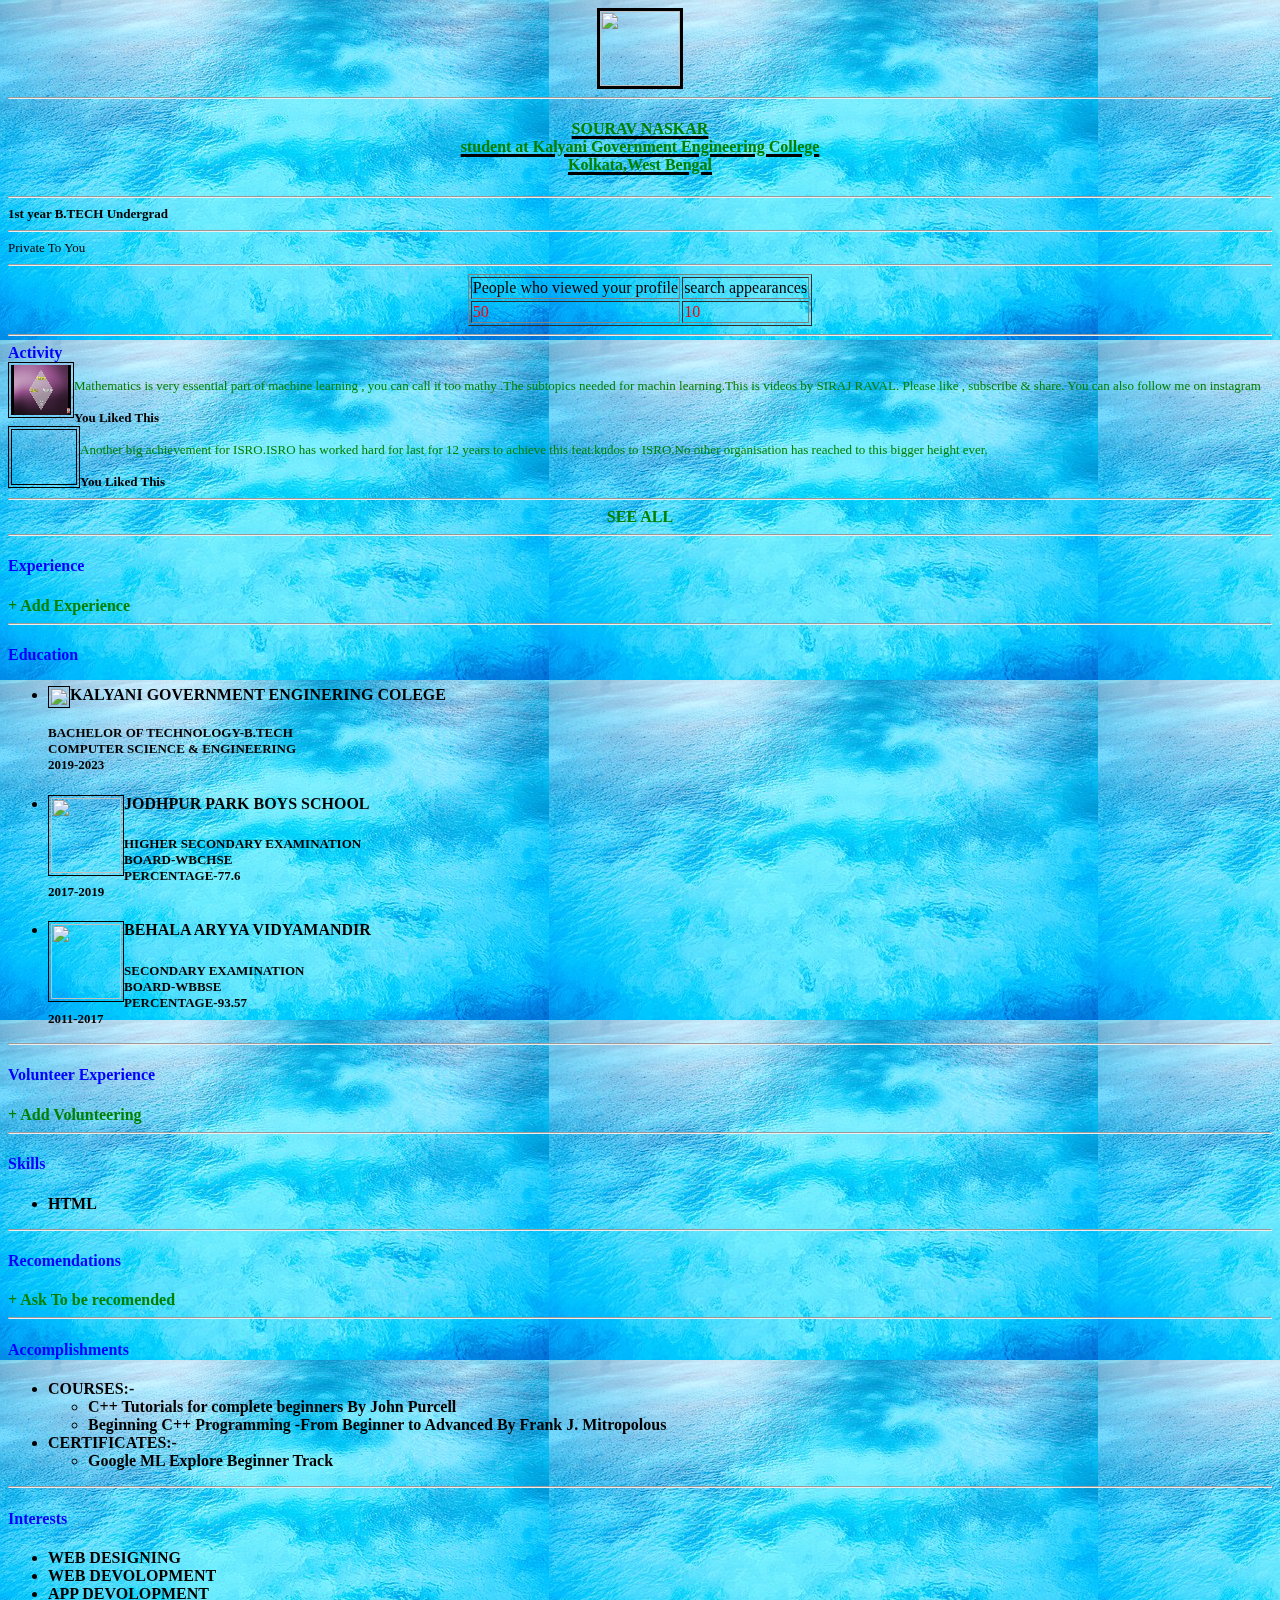
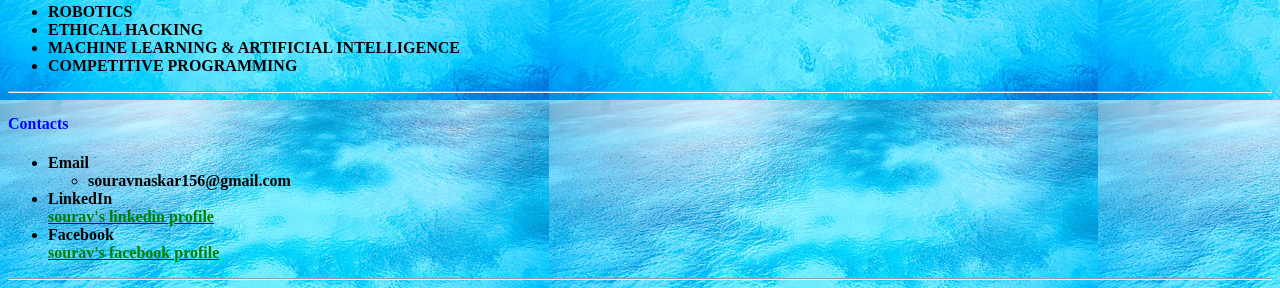
==== index.html @ 0979c016 "update of index.html" ====
<html>
<body background="bag.jpg
"/>
</center></a>
<center><a href="sourav(2).jpg"/>
<img src="sourav(2).jpg"; img style=" border:solid black 3px" ; width=80 height=75
 /></a></center>
<hr/>
<b><u><h1><center><font size="3" color="green" >SOURAV NASKAR<br>
student at Kalyani Government Engineering College<br>
Kolkata,West Bengal</font></center></h1></u></b>
<hr/>
<b><font size="2">1st year B.TECH Undergrad</font></b>
<hr/>
<font size="2">Private To You</font>
<center><table border=1>
<tr>
         <td>People who viewed your profile</td>
         <td>search appearances</td>
<hr/>
</tr>
<tr>
        <td><font color="red" >50</font></td>
        <td><font color="red" >10</font></td>
</tr>
</table>
</center>
<hr/>
<b><font size="3" color="blue">Activity</font><br></b>

<a href="Screenshot_2019-10-24-17-51-05-923_com.google.android.youtube.png"/ >
<img src="Screenshot_2019-10-24-17-51-05-923_com.google.android.youtube.png"
width=60 height=50
style="float:left;margin-right:20 px; margin bottom :5 px;
border:solid black 1px ;padding: 2px" /></a>
<p> 
<font size="2" color="green" >Mathematics is very essential part of machine learning ,  you can call it too mathy .The  subtopics needed for machin learning.This is videos by SIRAJ RAVAL. Please like , subscribe & share. You can also follow me on instagram <br></font>
</p>
<b><font size="2" color="black">You Liked This</font></b>
<div>
<a href= "https://www.youtube.com/embed/UNNUuB21W44?start=7"frameborder="0" allow="accelerometer; autoplay; encrypted-media;gyroscope; picture-in-picture" allowfullscreen width="60" height="50" 
style="float:left;margin-right:20 px; margin bottom :5 px;
border:solid black 1px ;padding: 2px"><iframe width="60" height="50" src="https://www.youtube.com/embed/UNNUuB21W44?start=7" frameborder="0" allow="accelerometer; autoplay; encrypted-media; gyroscope; picture-in-picture" allowfullscreen 
style="float:left;margin-right:20 px; margin bottom :5 px;
border:solid black 1px ;padding: 2px"></iframe></a>
</div>
<p> 
<font size="2" color="green" >Another big achievement for ISRO.ISRO has worked hard for last for 12 years to achieve this feat.kudos to ISRO.No other organisation has reached to this bigger height ever. <br></font>
</p>
<b><font size="2" color="black">You Liked This</font></b>
<hr/>
<center><font color="green"><b>SEE ALL</font></b></center>
<hr/>
<b><h1><font size="3" color="blue" >Experience</font></h1></b>  
<b><font color="green">+ Add Experience</font></b>
<hr/>
<h1><b><font size="3" color="blue" >Education</font></b></h1>
<ul>
<li><a href="kgec.jpg"/>
<img src="kgec.jpg"
style="float:left;margin-right:20 px; margin bottom :5 px;
border:solid black 1px ;padding: 2px" /></a>
<p>
<font size="3"><b><h1>KALYANI GOVERNMENT ENGINERING COLEGE</h1></font>
<font size="2"><b>BACHELOR OF TECHNOLOGY-B.TECH<br>
COMPUTER SCIENCE & ENGINEERING<br>
2019-2023</b></font>
</p>
<li><a href="jpbs.jpg"/>
<img src="jpbs.jpg"
  width=70 height=75
style="float:left;margin-right:20 px; margin bottom :5 px;
border:solid black 1px ;padding: 2px" /></a>
<p>
<font size="3"><b><h1>JODHPUR PARK BOYS SCHOOL</h1></font>
<font size="2"><b>HIGHER SECONDARY EXAMINATION<br>
BOARD-WBCHSE<br>
PERCENTAGE-77.6<br>
2017-2019
</b></font>
</p>
<li><a href="BAV.jpg"/>
<img src="BAV.jpg" 
 width=70 height=75
style="float:left;margin-right:20 px; margin bottom :5 px;
border:solid black 1px ;padding: 2px" /></a>
<p>
<font size="3"><b><h1>BEHALA ARYYA VIDYAMANDIR</h1></font>
<font size="2"><b>SECONDARY EXAMINATION<br>
BOARD-WBBSE<br>
PERCENTAGE-93.57<br>
2011-2017
</b></font>
</p>
</ul>
<hr/>
<h1><b><font size="3" color="blue" >Volunteer Experience</font></b></h1>
<b><font color="green">+ Add Volunteering</font></b>
<hr/>
<h1><b><font size="3" color="blue" >Skills</font></b></h1>
<ul>
<li>HTML
</li>
</ul>
<hr/>
<h1><b><font size="3" color="blue" >Recomendations </font></b></h1>
<b><font color="green">+ Ask To be recomended</font></b>
<hr/>
<h1><b><font size="3" color="blue" >Accomplishments </font></b></h1>
<ul>
<li>COURSES:-
<ul>
<li>C++ Tutorials for complete beginners By John Purcell
<li>Beginning C++ Programming -From Beginner to Advanced By Frank J. Mitropolous
</ul>
<li>CERTIFICATES:-
<ul>
<li>Google ML Explore Beginner Track 
</ul>
</ul>
<hr/>
<h1><b><font size="3" color="blue" >Interests </font></b></h1>
<ul>
<li>WEB DESIGNING
<li>WEB DEVOLOPMENT
<li>APP DEVOLOPMENT
<li>ROBOTICS 
<li>ETHICAL HACKING
<li>MACHINE LEARNING & ARTIFICIAL INTELLIGENCE
<li>COMPETITIVE PROGRAMMING
</ul>
<hr/>
<h1><b><font size="3" color="blue" >Contacts</font></b></h1>
<ul>
<li>Email
<ul>
<li>souravnaskar156@gmail.com
</ul>
<li>LinkedIn <br>
<a href="https://www.linkedin.com/in/sourav-naskar-15439a191"><font color="green">sourav's linkedin profile</font></a>
<li>Facebook <br>
<a href="https://www.facebook.com/john.banerjee.1232"><font color="green">sourav's facebook profile</font></a>
 </ul>
<hr/>
</body>
</html>
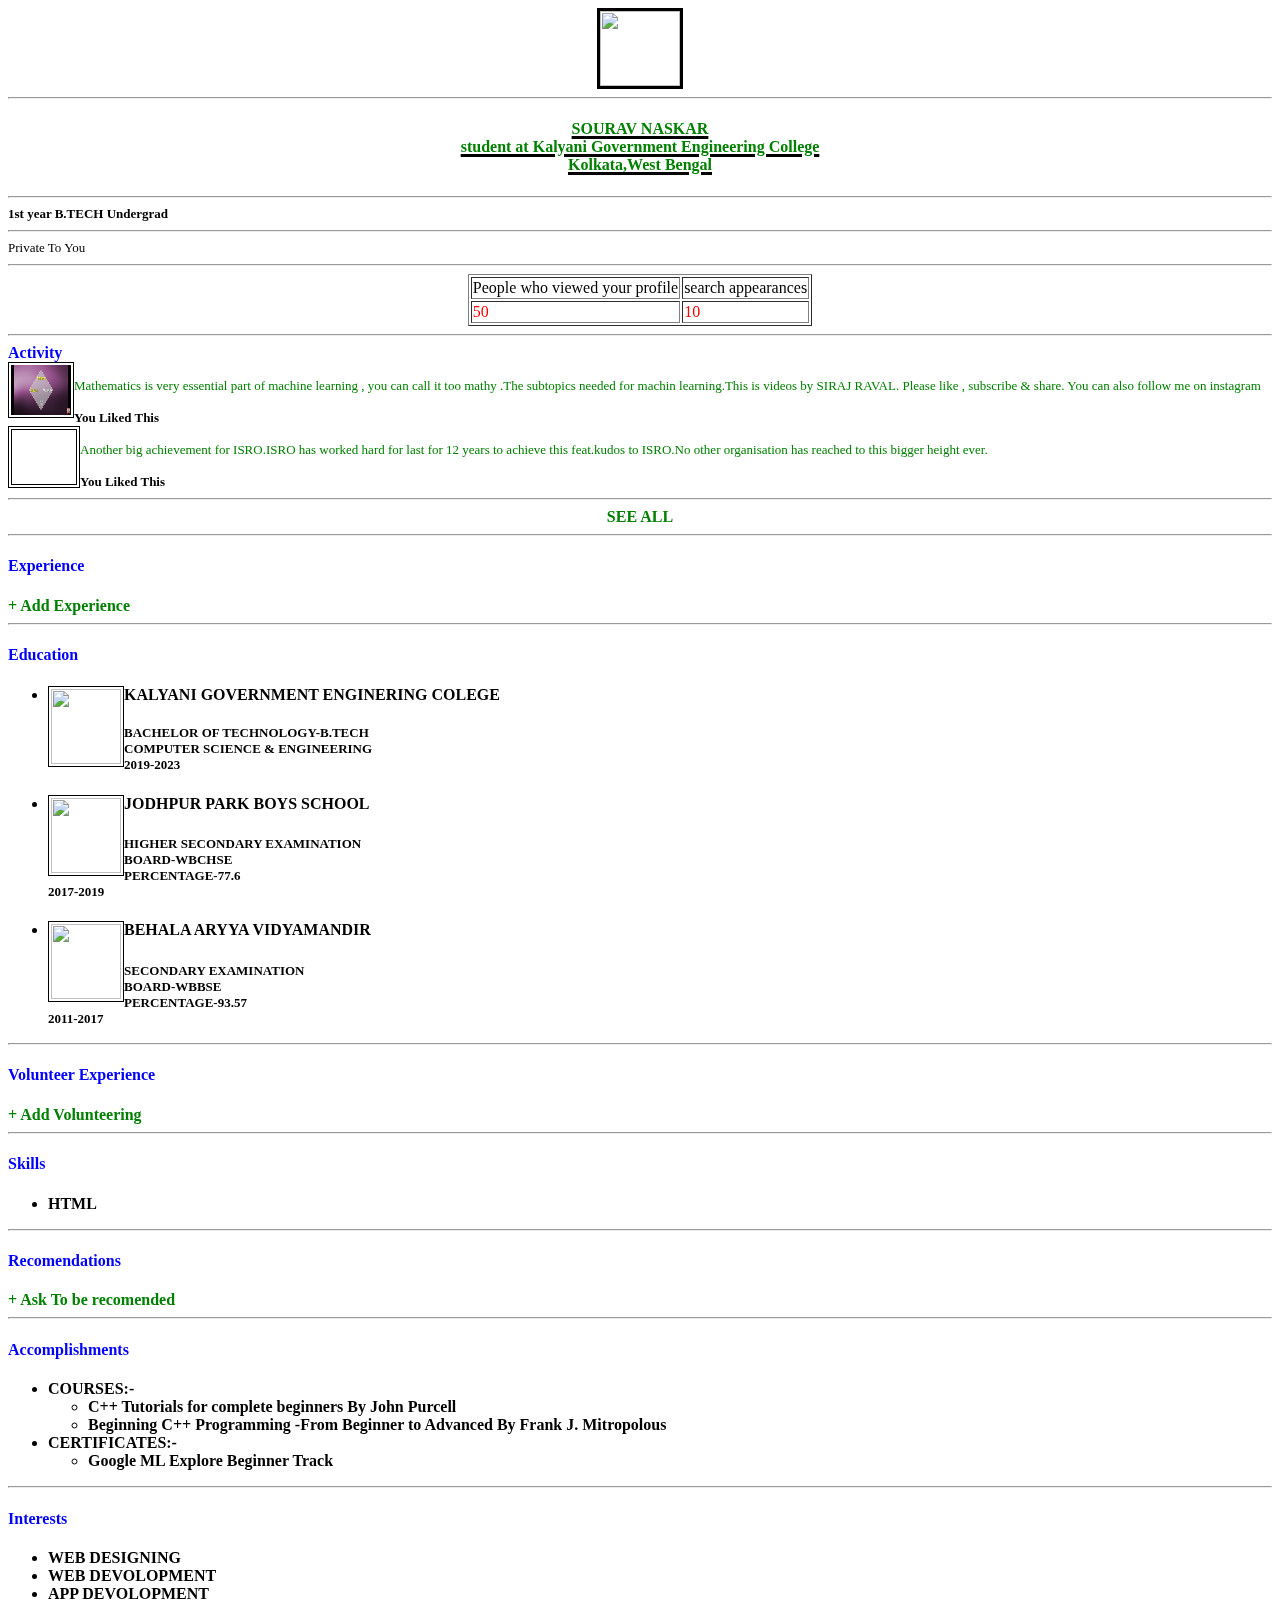
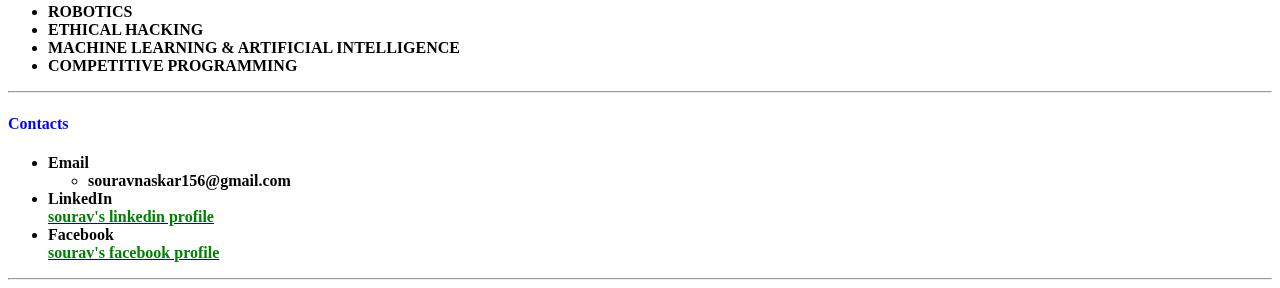
==== commit d91af49c: "Update index.html" ====
--- a/index.html
+++ b/index.html
@@ -1,9 +1,8 @@
 <html>
-<body background="bag.jpg
-"/>
+<body bg color="violet">
 </center></a>
-<center><a href="sourav(2).jpg"/>
-<img src="sourav(2).jpg"; img style=" border:solid black 3px" ; width=80 height=75
+<center><a href="sourav (2).jpg"/>
+<img src="sourav (2).jpg"; img style=" border:solid black 3px" ; width=80 height=75
  /></a></center>
 <hr/>
 <b><u><h1><center><font size="3" color="green" >SOURAV NASKAR<br>
@@ -58,6 +57,7 @@
 <ul>
 <li><a href="kgec.jpg"/>
 <img src="kgec.jpg"
+      width=70 height=75 
 style="float:left;margin-right:20 px; margin bottom :5 px;
 border:solid black 1px ;padding: 2px" /></a>
 <p>
